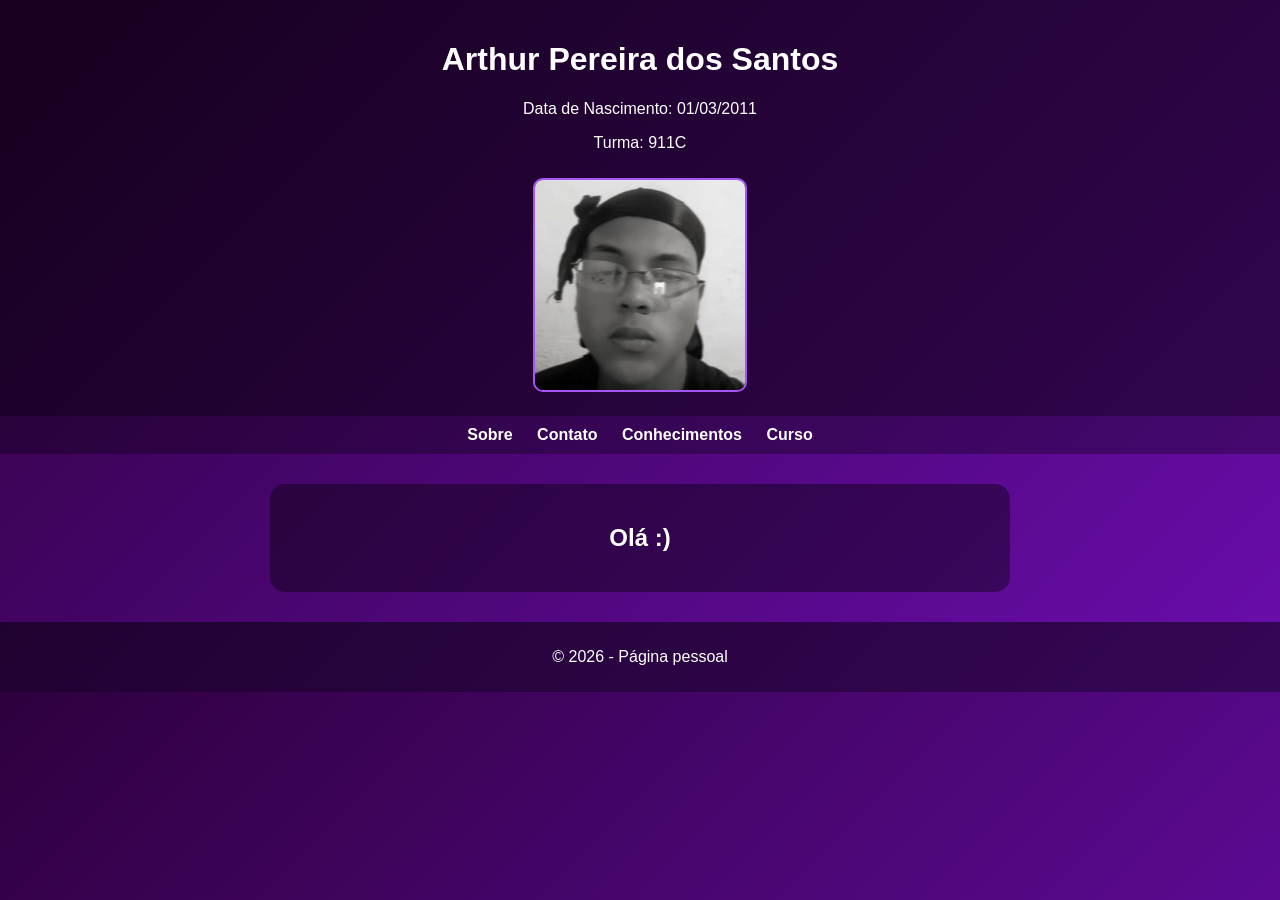
==== index.html @ 65f6b407 "Update index.html gsgrs" ====
<!DOCTYPE html>
<html lang="pt-BR">
<head>
  <meta charset="UTF-8">
  <meta name="viewport" content="width=device-width, initial-scale=1.0">
  <title>Página Pessoal</title>
  <link rel="icon" type="image/png" href="https://www2.ifal.edu.br/o-ifal/comunicacao/arquivos/logos/NOVOLOGO_Ifal_Hor_PB.png">

  <style>

    body {
      margin: 0;
      font-family: Arial, sans-serif;
      background: linear-gradient(135deg, #2e003e, #6a0dad);
      color: white;
    }


    header {
      text-align: center;
      padding: 20px;
      background: rgba(0, 0, 0, 0.5);
    }

    /*nav é a navegação, faz parte do HTML*/

    nav {
      text-align: center;
      background: rgba(0, 0, 0, 0.3);
      padding: 10px;
    }

    /*nav a já faz parte do CSS*/

    nav a {
      color: white;
      margin: 0 10px;
      text-decoration: none;
      font-weight: bold;
    }

#contato {
  display: none;
}

    /*main é o conteúdo principal da página*/

    main {
      max-width: 700px;
      margin: 30px auto;
      padding: 20px;
      background: rgba(0, 0, 0, 0.4);
      border-radius: 15px;
      text-align: center;
    }


    section {
      margin-bottom: 20px;
    }


    button {
      padding: 10px;
      border: none;
      border-radius: 8px;
      background-color: #a855f7;
      color: white;
      cursor: pointer;
    }

    /*Footer é o rodapé*/

    footer {
      text-align: center;
      padding: 10px;
      background: rgba(0, 0, 0, 0.5);
      margin-top: 20px;
    }

    /*Aqui é as atribuições na foto 3x4, como a borda roxa em volta.*/

    .foto {
      width: 210px;
      height: 210px;
      object-fit: cover;
      border-radius: 10px;
      margin-top: 10px;
      border: 2px solid #a855f7;
    }

  
    #sobre {
      display: none;
    }
    /*Áreas de nomes, fotos, auto biografia, data de nascimento, e um breve resumo do Curso Técnico Desenvolvimento de Sistemas*/
  </style>
</head>

<body>

  <header>
    <h1>Arthur Pereira dos Santos</h1>
    <p>Data de Nascimento: 01/03/2011</p>
    <p>Turma: 911C</p>

    <img src="minha-foto.jpeg" alt="FOTO" class="foto">
  </header>

  <nav>
    <a href="#" onclick="mostrarSobre()">Sobre</a>
   <a href="#" onclick="mostrarContato()">Contato</a>
    <a href="#" onclick="mostrarConhecimentos()">Conhecimentos</a>
    <a href="#" onclick="mostrarCurso()">Curso</a>
  </nav>

  <main>
<h2>Olá :)</h2>
    <section id="sobre">
      <h2>Sobre mim</h2>
      <p>
        Meu nome é Arthur Pereira dos Santos. Sou uma pessoa dedicada e estou começando na área de programação.
        Tenho interesse em tecnologia e gosto de aprender coisas novas todos os dias.
        Busco sempre evoluir e melhorar minhas habilidades.
      </p>
      <p>
        Alguns dos livros que aprecio são: O Pequeno Príncipe, Memórias do Subsolo (Fiódor Dostoiévski) e A Metamorfose (Franz Kafka), entre outros.
      </p>
    </section>

<section id="curso" style="display:none;">
  <h2></h2>

  <p><strong>Curso:</strong> Desenvolvimento de Sistemas</p>

  <p>
    O curso Técnico Integrado em Desenvolvimento de Sistemas forma estudantes para atuar na criação,
    manutenção e análise de sistemas computacionais. O aluno aprende lógica de programação, banco de dados,
    desenvolvimento web e fundamentos de engenharia de software.
  </p>

  <p>
    Mais informações no site oficial do IFAL:
  </p>

  <a href="https://www2.ifal.edu.br/campus/maceio/ensino/cursos/tecnicos-integrados/desenvolvimento-de-sistemas" target="_blank" style="color:#a855f7;">
    IFAL Campus Maceió - Página do Curso
  </a>
</section>

   <section id="portfolio" style="display:none;">
  <h2>Meus Conhecimentos</h2>

  <p><strong>Introdução à Programação (JavaScript):</strong> Nivel básico</p>
  <p><strong>Fundamentos da Informática:</strong> Nível básico</p>
  <p><strong>Programação Web 1:</strong> Nível básico</p>


</section>

    <section id="contato">
      <h2>Contato</h2>
      <p>Email: aps49@aluno.ifal.edu.br</p>
       <a href="https://github.com/Saintxs" target="_blank">
        <img src="https://cdn-icons-png.flaticon.com/512/25/25231.png" alt="GitHub" width="40">
      </a>

<a href="https://instagram.com/_saantoxs" target="_blank">
  <img src="https://cdn-icons-png.flaticon.com/512/2111/2111463.png" alt="Instagram" width="40">
</a>

    </section>

  </main>

  <footer>
    <p>© 2026 - Página pessoal</p>
  </footer>

  <script>

  function mostrarSobre() {
  var secao = document.getElementById("sobre");

  if (secao.style.display === "block") {
    secao.style.display = "none";
  } else {
    secao.style.display = "block";
  }
}

 function mostrarConhecimentos() {
  var secao = document.getElementById("portfolio");

  if (secao.style.display === "block") {
    secao.style.display = "none";
  } else {
    secao.style.display = "block";
  }
}

function mostrarContato() {
  var secao = document.getElementById("contato");

  if (secao.style.display === "block") {
    secao.style.display = "none";
  } else {
    secao.style.display = "block";
  }
}

function mostrarCurso() {
  var secao = document.getElementById("curso");

  if (secao.style.display === "block") {
    secao.style.display = "none";
  } else {
    secao.style.display = "block";
  }
}

  </script>

</body>
</html>
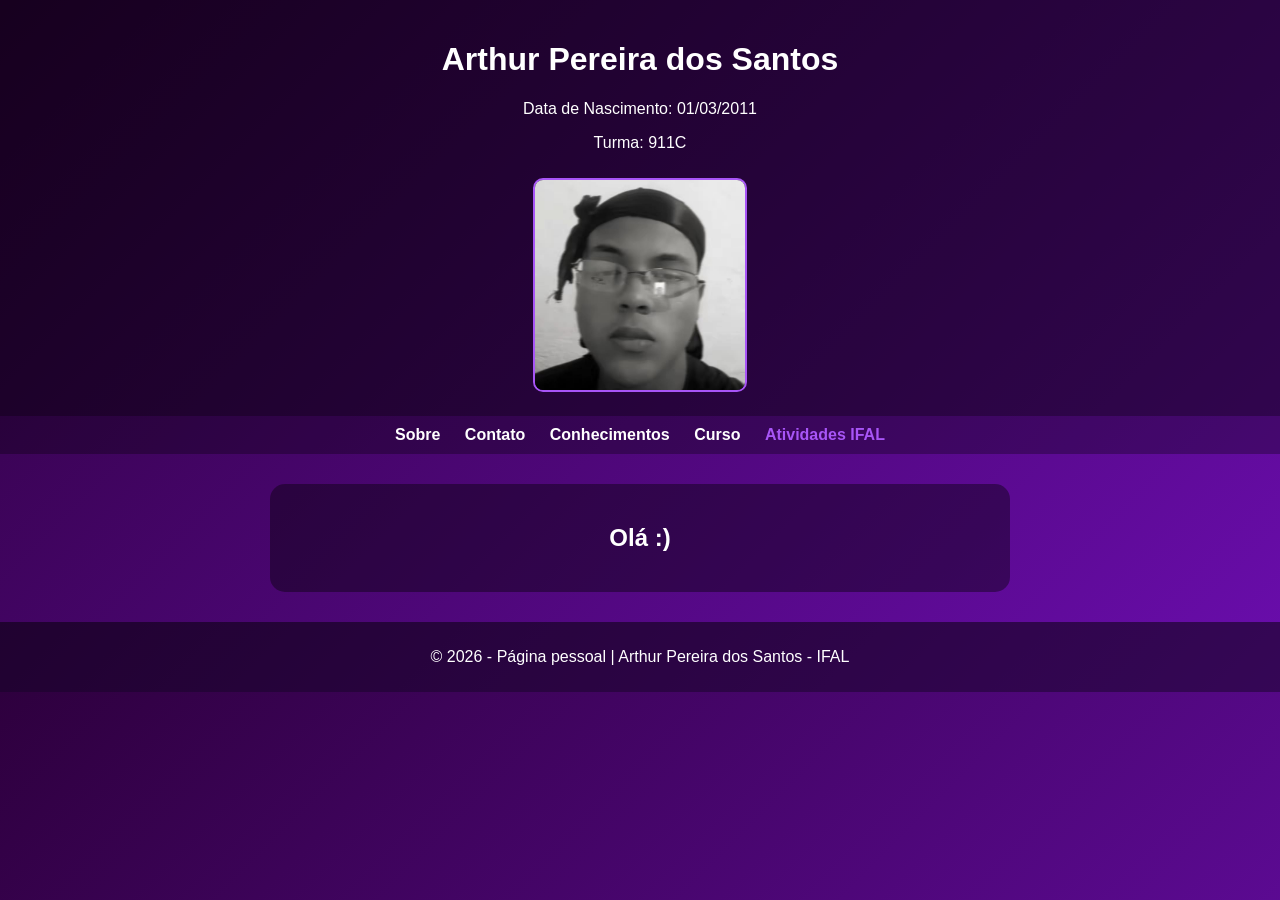
==== commit 1efac742: "Update index.html" ====
--- a/index.html
+++ b/index.html
@@ -3,11 +3,10 @@
 <head>
   <meta charset="UTF-8">
   <meta name="viewport" content="width=device-width, initial-scale=1.0">
-  <title>Página Pessoal</title>
+  <title>Página Pessoal - Arthur Pereira</title>
   <link rel="icon" type="image/png" href="https://www2.ifal.edu.br/o-ifal/comunicacao/arquivos/logos/NOVOLOGO_Ifal_Hor_PB.png">
 
   <style>
-
     body {
       margin: 0;
       font-family: Arial, sans-serif;
@@ -15,7 +14,6 @@
       color: white;
     }
 
-
     header {
       text-align: center;
       padding: 20px;
@@ -23,7 +21,6 @@
     }
 
     /*nav é a navegação, faz parte do HTML*/
-
     nav {
       text-align: center;
       background: rgba(0, 0, 0, 0.3);
@@ -31,20 +28,15 @@
     }
 
     /*nav a já faz parte do CSS*/
-
     nav a {
       color: white;
       margin: 0 10px;
       text-decoration: none;
       font-weight: bold;
-    }
-
-#contato {
-  display: none;
-}
+      cursor: pointer;
+    }
 
     /*main é o conteúdo principal da página*/
-
     main {
       max-width: 700px;
       margin: 30px auto;
@@ -54,11 +46,9 @@
       text-align: center;
     }
 
-
     section {
       margin-bottom: 20px;
     }
-
 
     button {
       padding: 10px;
@@ -70,7 +60,6 @@
     }
 
     /*Footer é o rodapé*/
-
     footer {
       text-align: center;
       padding: 10px;
@@ -79,7 +68,6 @@
     }
 
     /*Aqui é as atribuições na foto 3x4, como a borda roxa em volta.*/
-
     .foto {
       width: 210px;
       height: 210px;
@@ -89,11 +77,39 @@
       border: 2px solid #a855f7;
     }
 
-  
-    #sobre {
+    /* Ocultar seções por padrão conforme lógica original */
+    #sobre, #curso, #portfolio, #contato, #atividades-ifal {
       display: none;
     }
-    /*Áreas de nomes, fotos, auto biografia, data de nascimento, e um breve resumo do Curso Técnico Desenvolvimento de Sistemas*/
+
+    /* Estilização das listas de links das atividades */
+    .lista-atividades {
+      text-align: left;
+      display: inline-block;
+      margin: 0 auto;
+      padding-left: 20px;
+    }
+
+    .lista-atividades li {
+      margin-bottom: 8px;
+    }
+
+    .lista-atividades a {
+      color: #e9d5ff;
+      text-decoration: none;
+    }
+
+    .lista-atividades a:hover {
+      text-decoration: underline;
+      color: white;
+    }
+
+    hr {
+      border: 0;
+      height: 1px;
+      background: rgba(255, 255, 255, 0.2);
+      margin: 20px 0;
+    }
   </style>
 </head>
 
@@ -103,19 +119,20 @@
     <h1>Arthur Pereira dos Santos</h1>
     <p>Data de Nascimento: 01/03/2011</p>
     <p>Turma: 911C</p>
-
-    <img src="minha-foto.jpeg" alt="FOTO" class="foto">
+    <img src="minha-foto.jpeg" alt="Foto aqui" class="foto">
   </header>
 
   <nav>
-    <a href="#" onclick="mostrarSobre()">Sobre</a>
-   <a href="#" onclick="mostrarContato()">Contato</a>
-    <a href="#" onclick="mostrarConhecimentos()">Conhecimentos</a>
-    <a href="#" onclick="mostrarCurso()">Curso</a>
+    <a onclick="mostrarSobre()">Sobre</a>
+    <a onclick="mostrarContato()">Contato</a>
+    <a onclick="mostrarConhecimentos()">Conhecimentos</a>
+    <a onclick="mostrarCurso()">Curso</a>
+    <a onclick="mostrarAtividades()" style="color: #a855f7;">Atividades IFAL</a>
   </nav>
 
   <main>
-<h2>Olá :)</h2>
+    <h2>Olá :)</h2>
+
     <section id="sobre">
       <h2>Sobre mim</h2>
       <p>
@@ -128,97 +145,102 @@
       </p>
     </section>
 
-<section id="curso" style="display:none;">
-  <h2></h2>
-
-  <p><strong>Curso:</strong> Desenvolvimento de Sistemas</p>
-
-  <p>
-    O curso Técnico Integrado em Desenvolvimento de Sistemas forma estudantes para atuar na criação,
-    manutenção e análise de sistemas computacionais. O aluno aprende lógica de programação, banco de dados,
-    desenvolvimento web e fundamentos de engenharia de software.
-  </p>
-
-  <p>
-    Mais informações no site oficial do IFAL:
-  </p>
-
-  <a href="https://www2.ifal.edu.br/campus/maceio/ensino/cursos/tecnicos-integrados/desenvolvimento-de-sistemas" target="_blank" style="color:#a855f7;">
-    IFAL Campus Maceió - Página do Curso
-  </a>
-</section>
-
-   <section id="portfolio" style="display:none;">
-  <h2>Meus Conhecimentos</h2>
-
-  <p><strong>Introdução à Programação (JavaScript):</strong> Nivel básico</p>
-  <p><strong>Fundamentos da Informática:</strong> Nível básico</p>
-  <p><strong>Programação Web 1:</strong> Nível básico</p>
-
-
-</section>
+    <section id="curso">
+      <p><strong>Curso:</strong> Desenvolvimento de Sistemas</p>
+      <p>
+        O curso Técnico Integrado em Desenvolvimento de Sistemas forma estudantes para atuar na criação,
+        manutenção e análise de sistemas computacionais. O aluno aprende lógica de programação, banco de dados,
+        desenvolvimento web e fundamentos de engenharia de software.
+      </p>
+      <p>
+        Mais informações no site oficial do IFAL:
+      </p>
+      <a href="https://www2.ifal.edu.br/campus/maceio/ensino/cursos/tecnicos-integrados/desenvolvimento-de-sistemas" target="_blank" style="color:#a855f7; font-weight: bold;">
+        IFAL Campus Maceió - Página do Curso
+      </a>
+    </section>
+
+    <section id="portfolio">
+      <h2>Meus Conhecimentos</h2>
+      <p><strong>Introdução à Programação (JavaScript):</strong> Nível básico</p>
+      <p><strong>Fundamentos da Informática:</strong> Nível básico</p>
+      <p><strong>Programação Web 1:</strong> Nível básico</p>
+    </section>
 
     <section id="contato">
       <h2>Contato</h2>
       <p>Email: aps49@aluno.ifal.edu.br</p>
-       <a href="https://github.com/Saintxs" target="_blank">
+      <a href="https://github.com/Saintxs" target="_blank">
         <img src="https://cdn-icons-png.flaticon.com/512/25/25231.png" alt="GitHub" width="40">
       </a>
-
-<a href="https://instagram.com/_saantoxs" target="_blank">
-  <img src="https://cdn-icons-png.flaticon.com/512/2111/2111463.png" alt="Instagram" width="40">
-</a>
-
+      <a href="https://instagram.com/_saantoxs" target="_blank">
+        <img src="https://cdn-icons-png.flaticon.com/512/2111/2111463.png" alt="Instagram" width="40">
+      </a>
+    </section>
+
+    <section id="atividades-ifal">
+      <h2>Portfólio de Atividades Práticas</h2>
+      
+      <h3>Capítulo 4 - Tabelas, Listas e Mídia</h3>
+      <ul class="lista-atividades">
+        <li><a href="cap04/at01.html">Atividade 1 - Tabela Básica</a></li>
+        <li><a href="cap04/at02.html">Atividade 2 - Tabela Semântica com Mesclagem</a></li>
+        <li><a href="cap04/at03.html">Atividade 3 - Listas Avançadas e Glossário</a></li>
+        <li><a href="cap04/at04.html">Atividade 4 - Página Multimídia</a></li>
+      </ul>
+
+      <hr>
+
+      <h3>Capítulo 5 - Formulários HTML</h3>
+      <ul class="lista-atividades">
+        <li><a href="cap05/at01.html">Atividade 1 - Formulário de Contato</a></li>
+        <li><a href="cap05/at02.html">Atividade 2 - Cadastro de Usuário</a></li>
+        <li><a href="cap05/at03.html">Atividade 3 - Matrícula Acadêmica</a></li>
+        <li><a href="cap05/at04.html">Atividade 4 - Inscrição em Evento</a></li>
+        <li><a href="cap05/at05.html">Atividade 5 - Pesquisa Acadêmica</a></li>
+      </ul>
     </section>
 
   </main>
 
   <footer>
-    <p>© 2026 - Página pessoal</p>
+    <p>© 2026 - Página pessoal | Arthur Pereira dos Santos - IFAL</p>
   </footer>
 
   <script>
-
-  function mostrarSobre() {
-  var secao = document.getElementById("sobre");
-
-  if (secao.style.display === "block") {
-    secao.style.display = "none";
-  } else {
-    secao.style.display = "block";
-  }
-}
-
- function mostrarConhecimentos() {
-  var secao = document.getElementById("portfolio");
-
-  if (secao.style.display === "block") {
-    secao.style.display = "none";
-  } else {
-    secao.style.display = "block";
-  }
-}
-
-function mostrarContato() {
-  var secao = document.getElementById("contato");
-
-  if (secao.style.display === "block") {
-    secao.style.display = "none";
-  } else {
-    secao.style.display = "block";
-  }
-}
-
-function mostrarCurso() {
-  var secao = document.getElementById("curso");
-
-  if (secao.style.display === "block") {
-    secao.style.display = "none";
-  } else {
-    secao.style.display = "block";
-  }
-}
-
+    function mostrarSobre() {
+       toggleSecao("sobre");
+    }
+
+    function mostrarConhecimentos() {
+      toggleSecao("portfolio");
+    }
+
+    function mostrarContato() {
+      toggleSecao("contato");
+    }
+
+    function mostrarCurso() {
+      toggleSecao("curso");
+    }
+
+    // Nova função JS para alternar a exibição da lista de atividades do IFAL
+    function mostrarAtividades() {
+      toggleSecao("atividades-ifal");
+    }
+
+    // Função auxiliar para automatizar e não deixar duas abas abertas ao mesmo tempo
+    function toggleSecao(idFoco) {
+      const secoes = ["sobre", "portfolio", "contato", "curso", "atividades-ifal"];
+      secoes.forEach(id => {
+        var el = document.getElementById(id);
+        if (id === idFoco) {
+          el.style.display = (el.style.display === "block") ? "none" : "block";
+        } else {
+          el.style.display = "none";
+        }
+      });
+    }
   </script>
 
 </body>
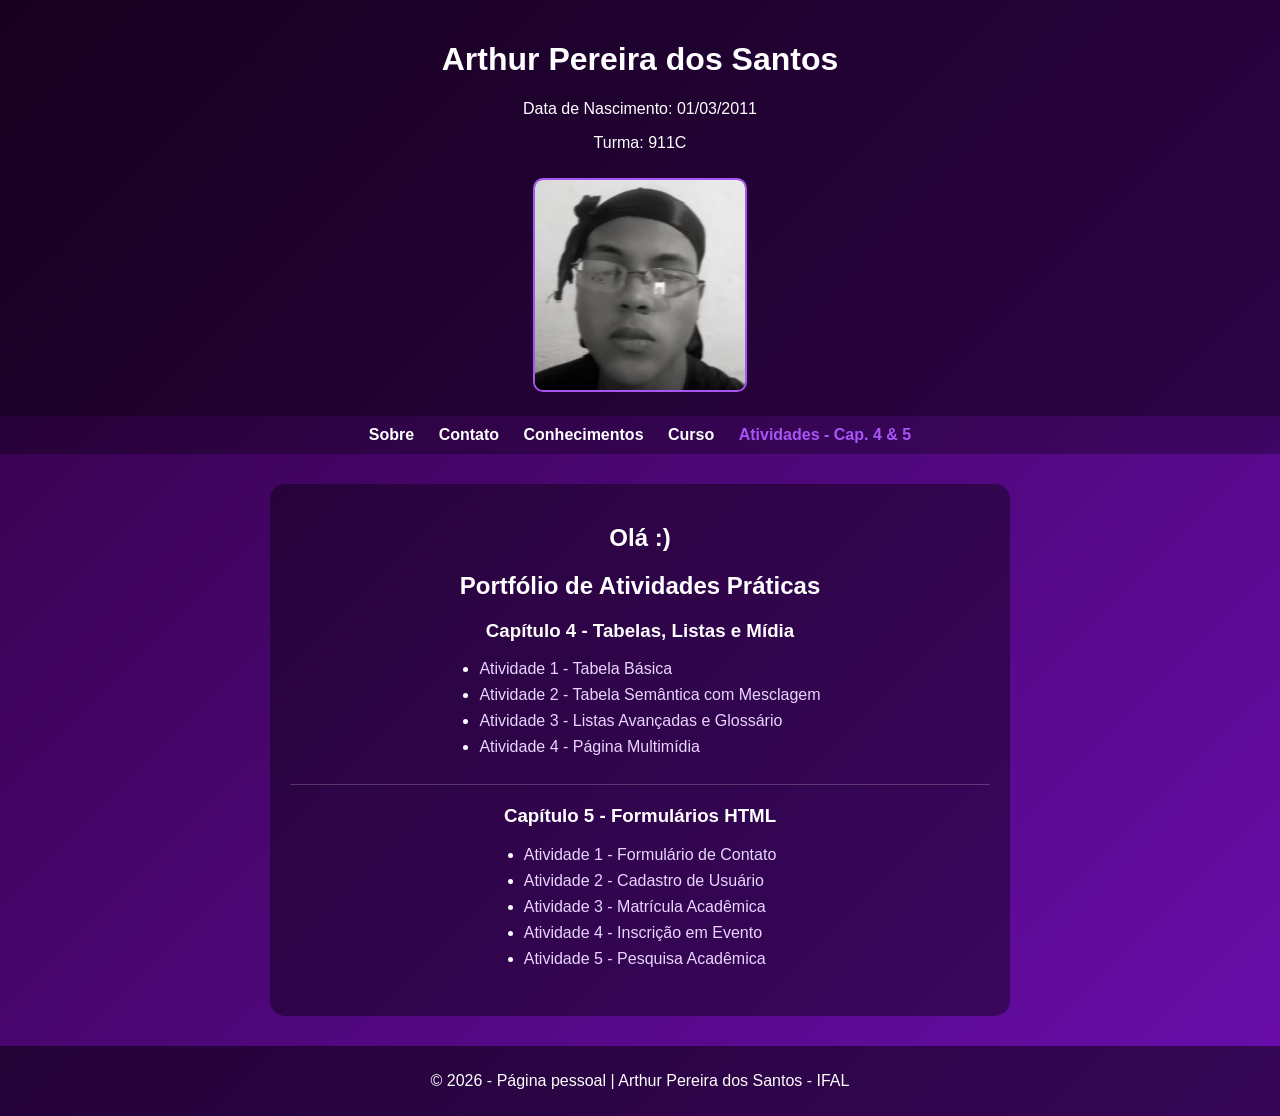
==== commit bb20d953: "Update index.html" ====
--- a/index.html
+++ b/index.html
@@ -127,7 +127,7 @@
     <a onclick="mostrarContato()">Contato</a>
     <a onclick="mostrarConhecimentos()">Conhecimentos</a>
     <a onclick="mostrarCurso()">Curso</a>
-    <a onclick="mostrarAtividades()" style="color: #a855f7;">Atividades IFAL</a>
+    <a onclick="mostrarAtividades()" style="color: #a855f7;">Atividades - Cap. 4 & 5</a>
   </nav>
 
   <main>
@@ -178,7 +178,7 @@
       </a>
     </section>
 
-    <section id="atividades-ifal">
+    <section id="atividades-cap04/cap05">
       <h2>Portfólio de Atividades Práticas</h2>
       
       <h3>Capítulo 4 - Tabelas, Listas e Mídia</h3>
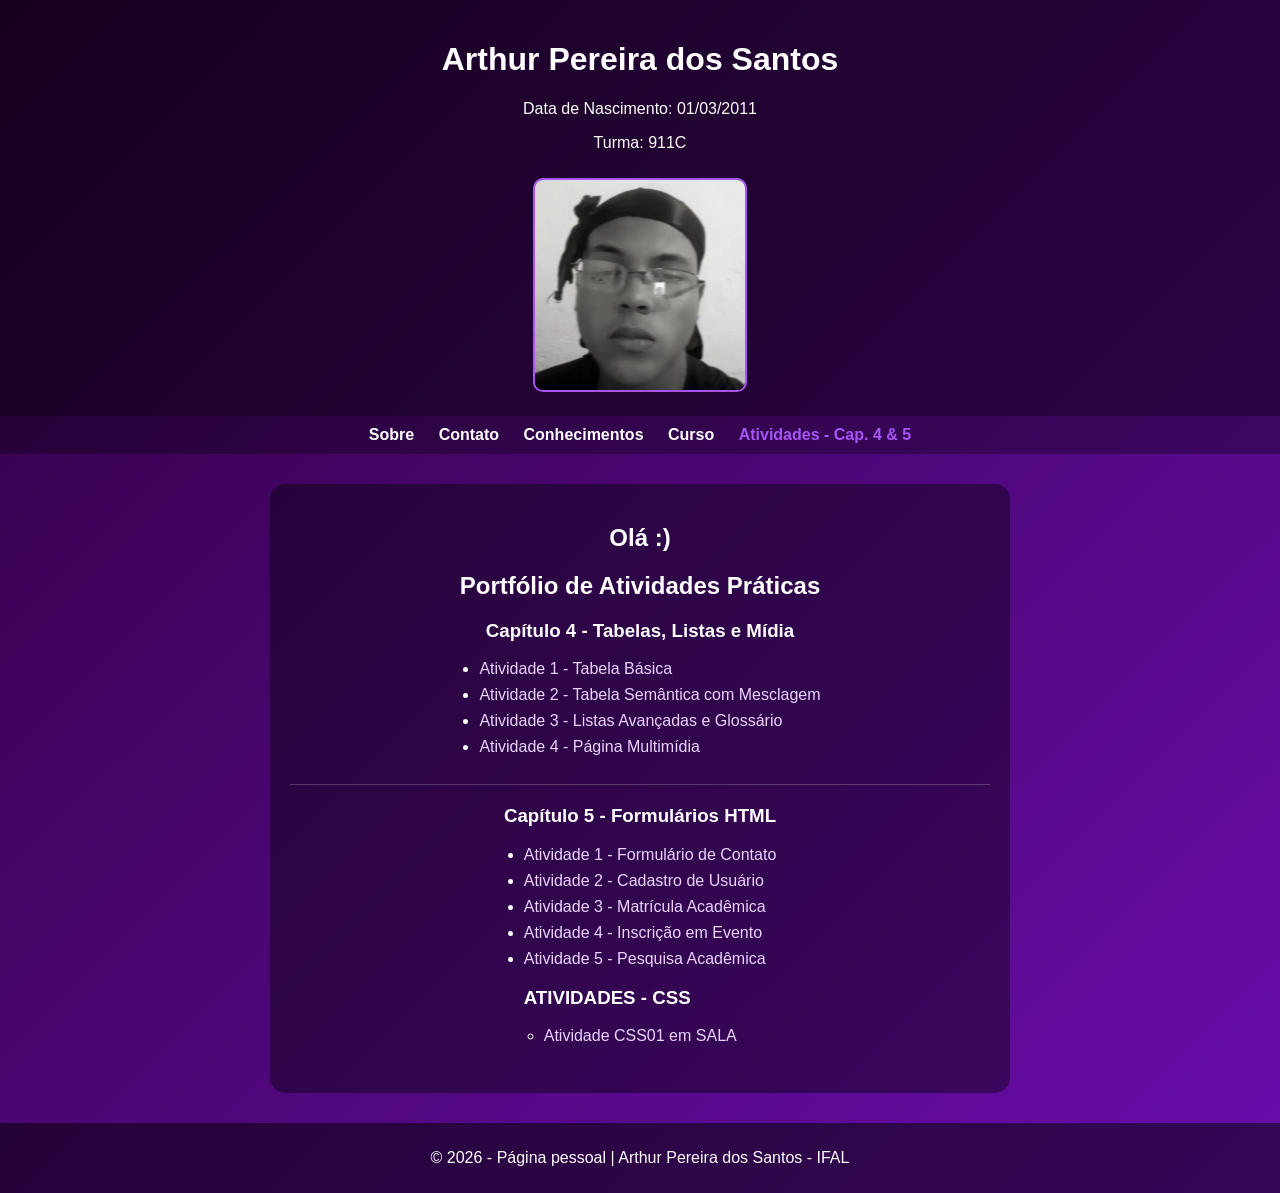
==== commit 8c60cf9a: "Update index.html" ====
--- a/index.html
+++ b/index.html
@@ -198,6 +198,12 @@
         <li><a href="cap05/at03.html">Atividade 3 - Matrícula Acadêmica</a></li>
         <li><a href="cap05/at04.html">Atividade 4 - Inscrição em Evento</a></li>
         <li><a href="cap05/at05.html">Atividade 5 - Pesquisa Acadêmica</a></li>
+
+         <h3>ATIVIDADES - CSS</h3>
+      <ul class="lista-atividades">
+     <li><a href="atividade-css01-sala/index.html">Atividade CSS01 em SALA</a></li>
+      </ul>
+        
       </ul>
     </section>
 
@@ -226,12 +232,12 @@
 
     // Nova função JS para alternar a exibição da lista de atividades do IFAL
     function mostrarAtividades() {
-      toggleSecao("atividades-ifal");
+      toggleSecao("atividades - cap. 4 & 5");
     }
 
     // Função auxiliar para automatizar e não deixar duas abas abertas ao mesmo tempo
     function toggleSecao(idFoco) {
-      const secoes = ["sobre", "portfolio", "contato", "curso", "atividades-ifal"];
+      const secoes = ["sobre", "portfolio", "contato", "curso", "atividades - cap. 4 & 5"];
       secoes.forEach(id => {
         var el = document.getElementById(id);
         if (id === idFoco) {
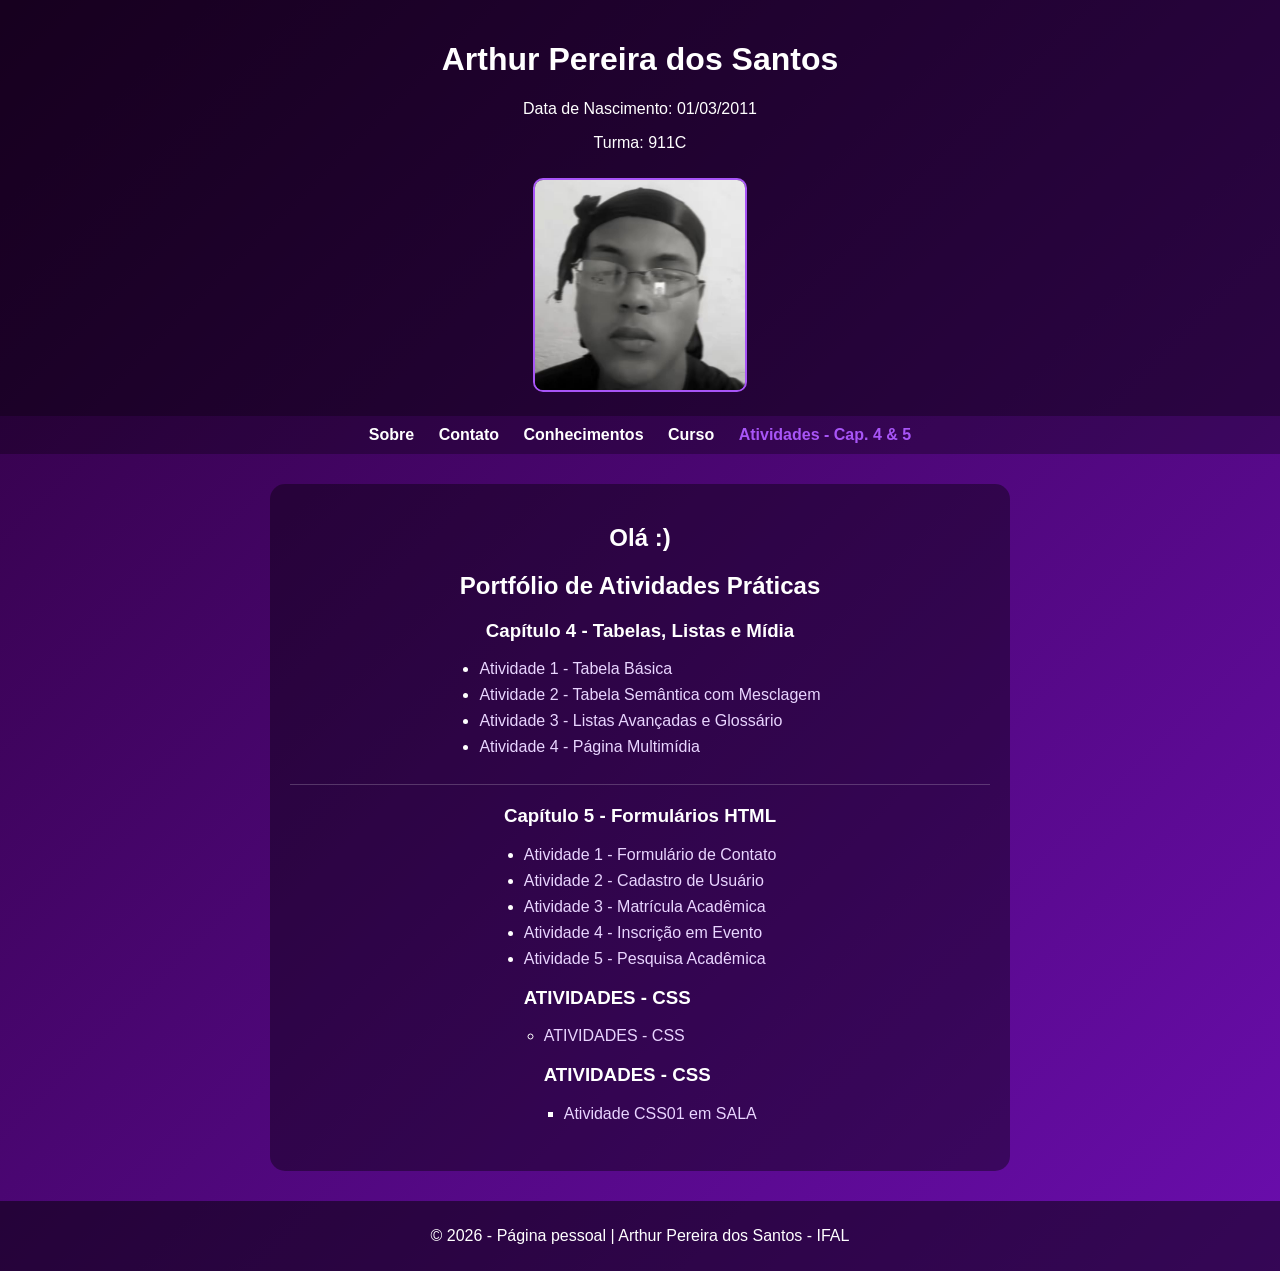
==== commit e77adfe3: "Update index.html" ====
--- a/index.html
+++ b/index.html
@@ -198,6 +198,11 @@
         <li><a href="cap05/at03.html">Atividade 3 - Matrícula Acadêmica</a></li>
         <li><a href="cap05/at04.html">Atividade 4 - Inscrição em Evento</a></li>
         <li><a href="cap05/at05.html">Atividade 5 - Pesquisa Acadêmica</a></li>
+
+         <h3>ATIVIDADES - CSS</h3>
+      <ul class="lista-atividades">
+        
+        <li><a href="atividade-css01-sala/index.html">ATIVIDADES - CSS</a></li>
 
          <h3>ATIVIDADES - CSS</h3>
       <ul class="lista-atividades">
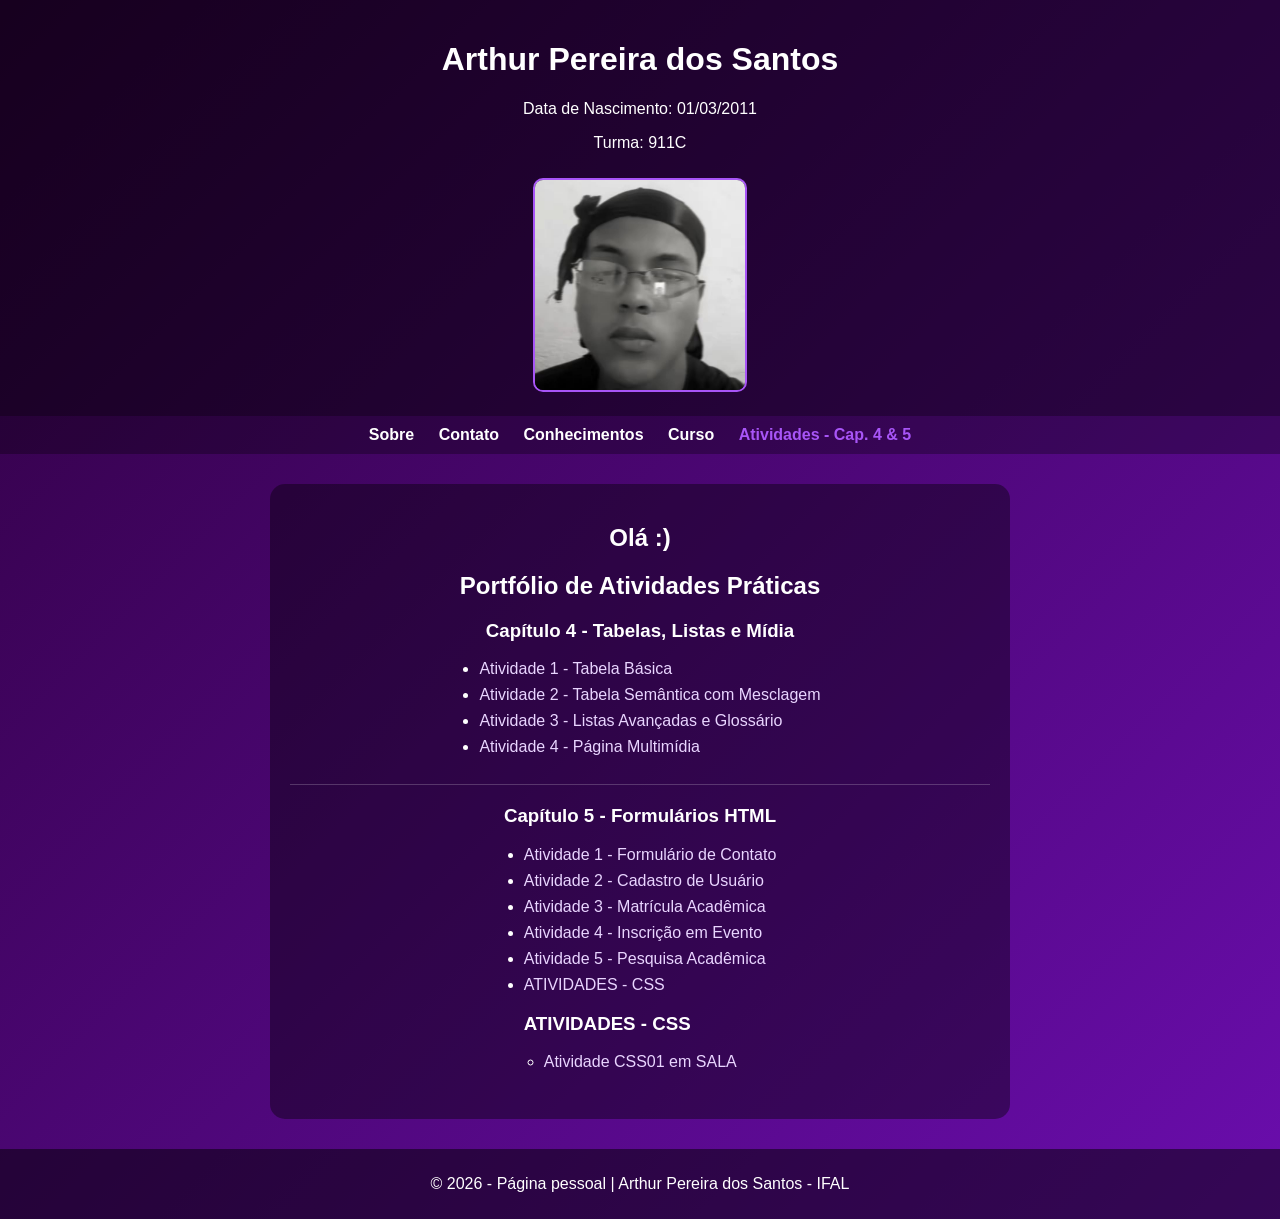
==== commit a706cc1d: "Update index.html" ====
--- a/index.html
+++ b/index.html
@@ -198,9 +198,6 @@
         <li><a href="cap05/at03.html">Atividade 3 - Matrícula Acadêmica</a></li>
         <li><a href="cap05/at04.html">Atividade 4 - Inscrição em Evento</a></li>
         <li><a href="cap05/at05.html">Atividade 5 - Pesquisa Acadêmica</a></li>
-
-         <h3>ATIVIDADES - CSS</h3>
-      <ul class="lista-atividades">
         
         <li><a href="atividade-css01-sala/index.html">ATIVIDADES - CSS</a></li>
 
